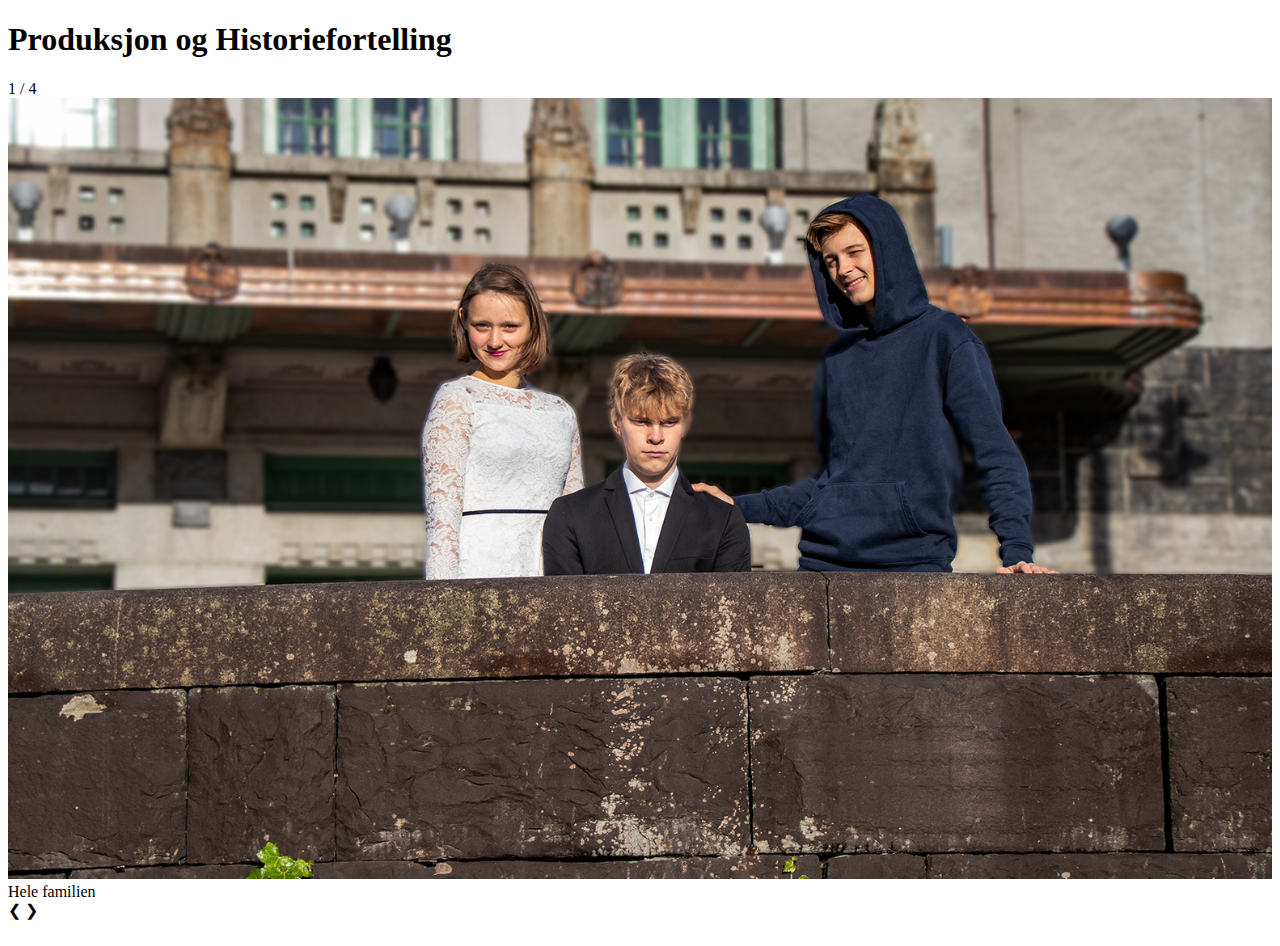
==== produksjonoghistoriefortelling.html @ 200a9be5 "Add files via upload" ====
<!DOCTYPE html> 
<html>
<head>
  <title>Kristian Helland</title>
  <link rel="stylesheet" type="text/CSS" href="CSS/minstil.css">
</head>
<body>
  <h1>Produksjon og Historiefortelling</h1>
<div class="slideshow-container">

  <div class="mySlides fade">
    <div class="numbertext">1 / 4</div>
    <img src="Bilder/Hele Familien.jpg" style="width:100%">
    <div class="text">Hele familien</div>
  </div>
  
  <div class="mySlides fade">
    <div class="numbertext">2 / 4</div>
    <img src="Bilder/Kastet ut.jpg" style="width:100%">
    <div class="text">Kastet ut</div>
  </div>
  
  <div class="mySlides fade">
    <div class="numbertext">3 / 4</div>
    <img src="Bilder/Mister alt.jpg" style="width:100%">
    <div class="text">Mister alt</div>
  </div>
  
  <div class="mySlides fade">
    <div class="numbertext">4 / 4</div>
    <img src="Bilder/Uteligger.jpg" style="width:100%">
    
  </div>
  
  <a class="prev" onclick="plusSlides(-1)">&#10094;</a>
  <a class="next" onclick="plusSlides(1)">&#10095;</a>
  
  </div>
  <br>
  
  <div style="text-align:center">
    <span class="dot" onclick="currentSlide(1)"></span> 
    <span class="dot" onclick="currentSlide(2)"></span> 
    <span class="dot" onclick="currentSlide(3)"></span> 
    <span class="dot" onclick="currentSlide(4)"></span> 
  </div>
  <script>
    var slideIndex = 1;
    showSlides(slideIndex);
    
    function plusSlides(n) {
      showSlides(slideIndex += n);
    }
    
    function currentSlide(n) {
      showSlides(slideIndex = n);
    }
    
    function showSlides(n) {
      var i;
      var slides = document.getElementsByClassName("mySlides");
      var dots = document.getElementsByClassName("dot");
      if (n > slides.length) {slideIndex = 1}    
      if (n < 1) {slideIndex = slides.length}
      for (i = 0; i < slides.length; i++) {
          slides[i].style.display = "none";  
      }
      for (i = 0; i < dots.length; i++) {
          dots[i].className = dots[i].className.replace(" active", "");
      }
      slides[slideIndex-1].style.display = "block";  
      dots[slideIndex-1].className += " active";
    }
    </script>
  

</body>
</html>
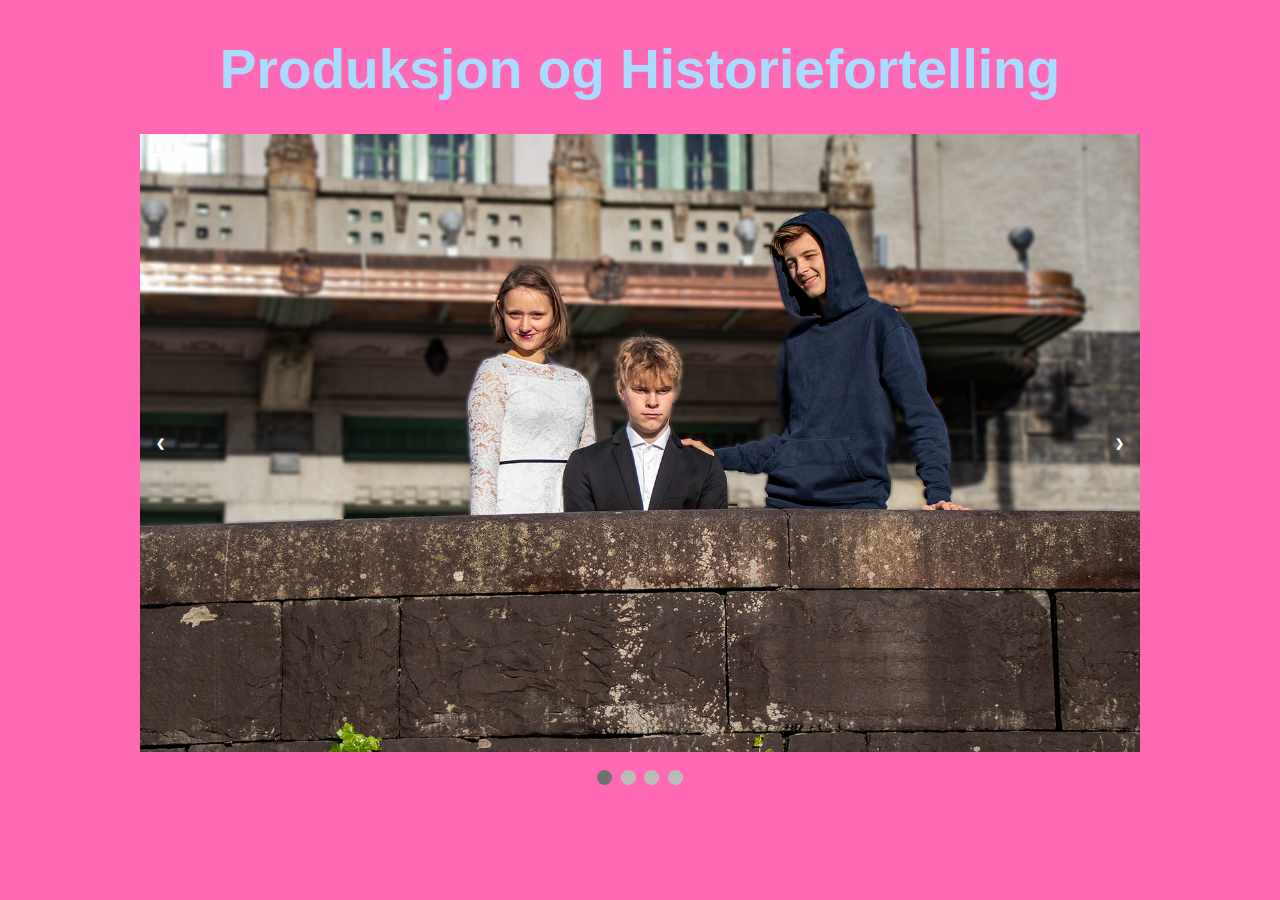
==== commit 0943e52e: "Update produksjonoghistoriefortelling.html" ====
--- a/produksjonoghistoriefortelling.html
+++ b/produksjonoghistoriefortelling.html
@@ -11,19 +11,16 @@
   <div class="mySlides fade">
     <div class="numbertext">1 / 4</div>
     <img src="Bilder/Hele Familien.jpg" style="width:100%">
-    <div class="text">Hele familien</div>
   </div>
   
   <div class="mySlides fade">
     <div class="numbertext">2 / 4</div>
     <img src="Bilder/Kastet ut.jpg" style="width:100%">
-    <div class="text">Kastet ut</div>
   </div>
   
   <div class="mySlides fade">
     <div class="numbertext">3 / 4</div>
     <img src="Bilder/Mister alt.jpg" style="width:100%">
-    <div class="text">Mister alt</div>
   </div>
   
   <div class="mySlides fade">
@@ -75,4 +72,4 @@
   
 
 </body>
-</html>+</html>
--- a/CSS/minstil.css
+++ b/CSS/minstil.css
@@ -0,0 +1,167 @@
+
+body {
+  background-color: hotpink;
+  opacity: 1;
+}
+p.one{
+  border-style:solid ;
+  border-width:50px ;
+}
+h1 {
+  color: rgb(169, 220, 252);
+  text-align: center;
+ font-size: 55px;
+  height: 60px;
+ 
+}
+.nested{
+  display:grid;
+  grid-template-columns:repeat(3 1fr);
+}
+ 
+
+
+p {
+  color: white;
+  font-family: verdana;
+  font-size: 20px;
+}
+
+.container{
+  display:grid;
+  grid-template-columns:1fr 1fr 1fr ;
+  grid-auto-rows:minmax(100px, auto);
+  grid-gap:10px;
+  text-align: left;
+  font-size: 18px;
+
+}
+.container > div
+{background-color: pink;
+  padding:1em;
+  border-style: solid;
+  border-width:4px;
+  border-color:rgb(179, 109, 121);
+}
+  .container > div:nth-child(odd){
+    background-color:plum;
+    border-style: solid;
+    border-color: rgb(165, 98, 165);
+    }
+
+    .dropdown {
+      position: relative;
+      display: inline-block;
+    }
+    
+    .dropdown-content {
+      display: none;
+      font-family: arial;
+      font-size: 15px;
+      position: absolute;
+      background-color:plum;
+      min-width: 0px ;
+      box-shadow: 0px 8px 16px 0px rgba(0,0,0,0.2);
+      padding: 12px 16px;
+      z-index: 1;
+      border-style: solid;
+      max-width: 290px;
+      border-color: rgb(165, 98, 165);
+      
+    }
+    
+    .dropdown:hover .dropdown-content {
+      display: block;
+    }
+.span {
+  font-size: 40px;
+}
+* {box-sizing: border-box}
+body {font-family: Verdana, sans-serif; margin:0}
+.mySlides {display: none}
+img {vertical-align: middle;}
+
+.slideshow-container {
+  max-width: 1000px;
+  position: relative;
+  margin: auto;
+}
+
+.prev, .next {
+  cursor: pointer;
+  position: absolute;
+  top: 50%;
+  width: auto;
+  padding: 16px;
+  margin-top: -22px;
+  color: white;
+  font-weight: bold;
+  font-size: 18px;
+  transition: 0.6s ease;
+  border-radius: 0 3px 3px 0;
+  user-select: none;
+}
+
+.next {
+  right: 0;
+  border-radius: 3px 0 0 3px;
+}
+
+.prev:hover, .next:hover {
+  background-color: rgba(0,0,0,0.8);
+}
+
+.text {
+  color: #f2f2f2;
+  font-size: 15px;
+  padding: 8px 12px;
+  position: absolute;
+  bottom: 8px;
+  width: 100%;
+  text-align: center;
+}
+
+.numbertext {
+  color: #f2f2f2;
+  font-size: 12px;
+  padding: 8px 12px;
+  position: absolute;
+  top: 0;
+}
+
+.dot {
+  cursor: pointer;
+  height: 15px;
+  width: 15px;
+  margin: 0 2px;
+  background-color: #bbb;
+  border-radius: 50%;
+  display: inline-block;
+  transition: background-color 0.6s ease;
+}
+
+.active, .dot:hover {
+  background-color: #717171;
+}
+
+.fade {
+  -webkit-animation-name: fade;
+  -webkit-animation-duration: 1.5s;
+  animation-name: fade;
+  animation-duration: 1.5s;
+}
+
+@-webkit-keyframes fade {
+  from {opacity: .4} 
+  to {opacity: 1}
+}
+
+@keyframes fade {
+  from {opacity: .4} 
+  to {opacity: 1}
+}
+
+@media only screen and (max-width: 300px) {
+}
+.prev, .next,.text {font-size: 11px}
+
